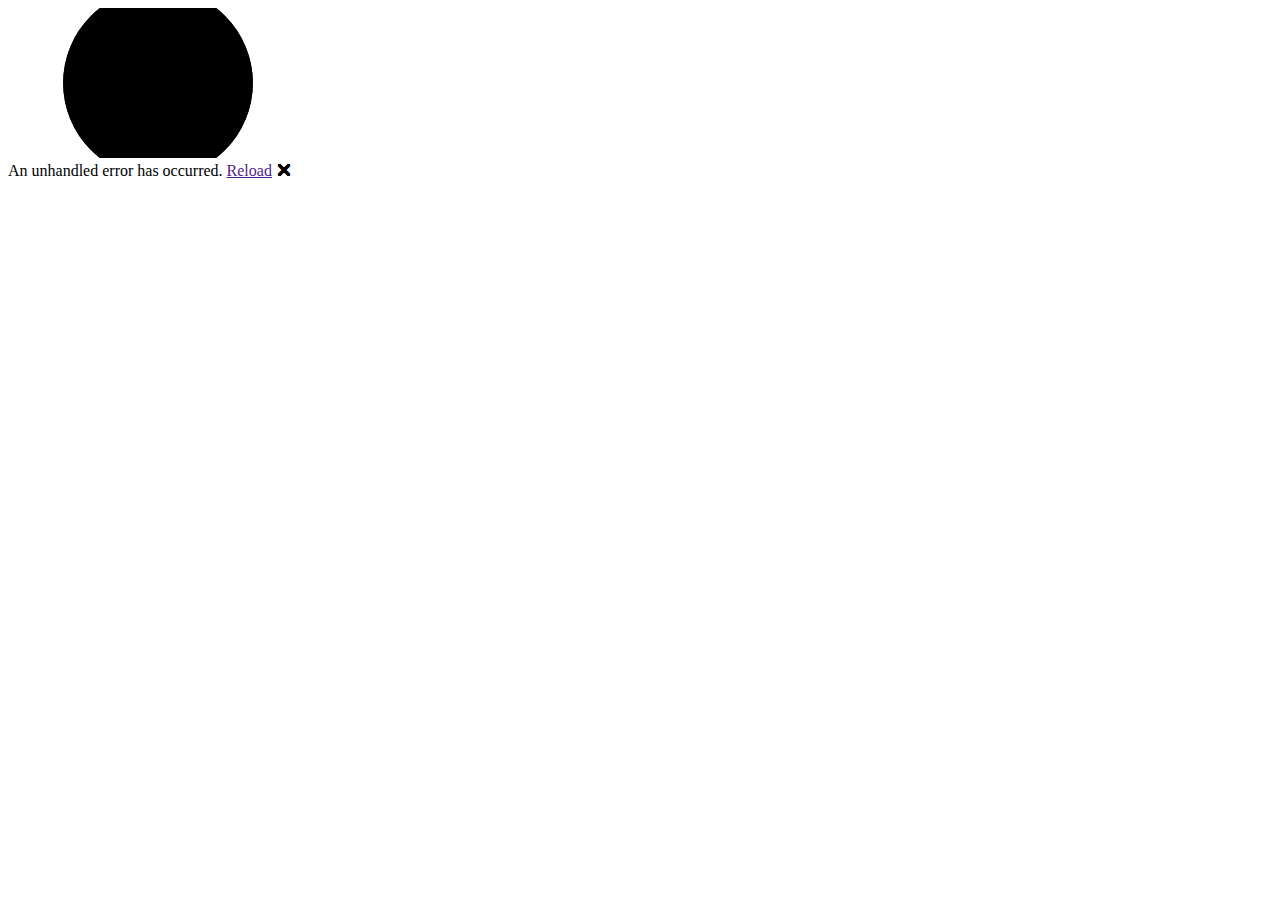
==== index.html @ b1157e45 "Deploying to GitPages from  @ 429902ea062b7ba7cefb9ac67d9ae5a6b5937eec 🚀" ====
<!DOCTYPE html>
<html lang="en">

<head>
    <meta charset="utf-8" />
    <meta name="viewport" content="width=device-width, initial-scale=1.0" />
    <title>FrontEnd-Training</title>
    <base href="/FrontEnd-Training/" />
    <link rel="stylesheet" href="css/app.css" />
    <!-- If you add any scoped CSS files, uncomment the following to load them
    <link href="FrontEnd-Training.styles.css" rel="stylesheet" /> -->
</head>

<body>
    <div id="app">
        <svg class="loading-progress">
            <circle r="40%" cx="50%" cy="50%" />
            <circle r="40%" cx="50%" cy="50%" />
        </svg>
        <div class="loading-progress-text"></div>
    </div>

    <div id="blazor-error-ui">
        An unhandled error has occurred.
        <a href="" class="reload">Reload</a>
        <a class="dismiss">🗙</a>
    </div>
    <script src="_framework/blazor.webassembly.js"></script>
</body>

</html>
---- css/app.css ----
.valid.modified:not([type=checkbox]) {
    outline: 1px solid #26b050;
}

.invalid {
    outline: 1px solid red;
}

.validation-message {
    color: red;
}

#blazor-error-ui {
    background: lightyellow;
    bottom: 0;
    box-shadow: 0 -1px 2px rgba(0, 0, 0, 0.2);
    display: none;
    left: 0;
    padding: 0.6rem 1.25rem 0.7rem 1.25rem;
    position: fixed;
    width: 100%;
    z-index: 1000;
}

    #blazor-error-ui .dismiss {
        cursor: pointer;
        position: absolute;
        right: 0.75rem;
        top: 0.5rem;
    }

.blazor-error-boundary {
    background: url([data-uri]) no-repeat 1rem/1.8rem, #b32121;
    padding: 1rem 1rem 1rem 3.7rem;
    color: white;
}

    .blazor-error-boundary::after {
        content: "An error has occurred."
    }

.loading-progress {
    position: relative;
    display: block;
    width: 8rem;
    height: 8rem;
    margin: 20vh auto 1rem auto;
}

    .loading-progress circle {
        fill: none;
        stroke: #e0e0e0;
        stroke-width: 0.6rem;
        transform-origin: 50% 50%;
        transform: rotate(-90deg);
    }

        .loading-progress circle:last-child {
            stroke: #1b6ec2;
            stroke-dasharray: calc(3.141 * var(--blazor-load-percentage, 0%) * 0.8), 500%;
            transition: stroke-dasharray 0.05s ease-in-out;
        }

.loading-progress-text {
    position: absolute;
    text-align: center;
    font-weight: bold;
    inset: calc(20vh + 3.25rem) 0 auto 0.2rem;
}

    .loading-progress-text:after {
        content: var(--blazor-load-percentage-text, "Loading");
    }

code {
    color: #c02d76;
}
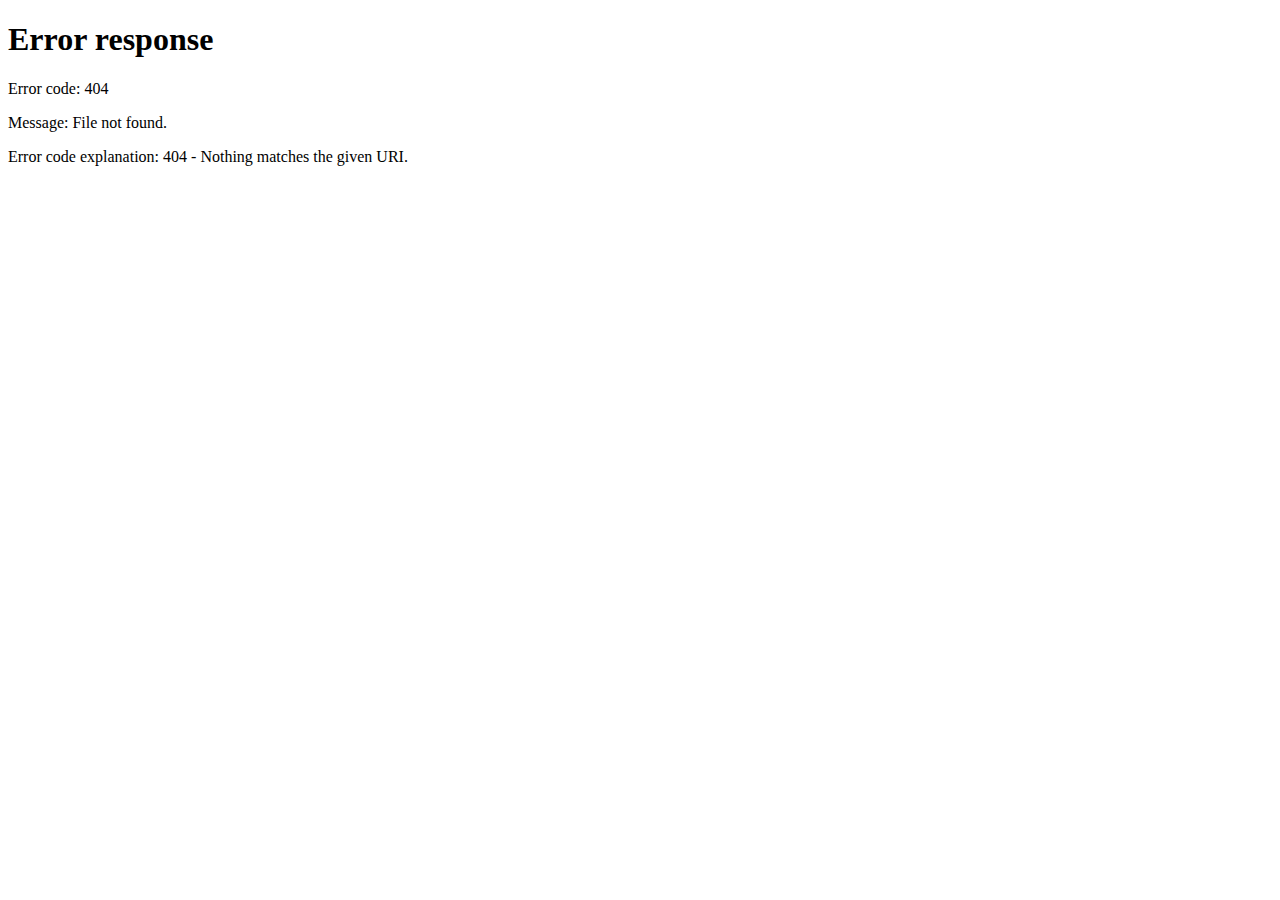
==== commit 1dcffc27: "Deploying to GitPages from  @ b5b03c64d6a6f3d589297cccee590171ad7f4ed7 🚀" ====
--- a/index.html
+++ b/index.html
@@ -7,6 +7,18 @@
     <title>FrontEnd-Training</title>
     <base href="/FrontEnd-Training/" />
     <link rel="stylesheet" href="css/app.css" />
+    <link href="FrontEnd-Training.styles.css" rel="stylesheet">
+    <script>
+        var path = window.location.pathname.split('/');
+        var base = document.getElementsByTagName('base')[0];
+        if (window.location.host.includes('localhost')) {
+            base.setAttribute('href', '/');
+        } else if (path.length > 2) {
+            base.setAttribute('href', '/' + path[1] + '/');
+        } else if (path[path.length - 1].length != 0) {
+            window.location.replace(window.location.origin + window.location.pathname + '/' + window.location.search);
+        }
+    </script>
     <!-- If you add any scoped CSS files, uncomment the following to load them
     <link href="FrontEnd-Training.styles.css" rel="stylesheet" /> -->
 </head>
--- a/FrontEnd-Training.styles.css
+++ b/FrontEnd-Training.styles.css
@@ -0,0 +1,52 @@
+/* /Components/ProjectCard.razor.rz.scp.css */
+img[b-r3o4219vqp] {
+    max-width: 20rem;
+    object-fit: cover;
+}
+
+.tags[b-r3o4219vqp]{
+    display:flex;
+    margin: 20px 20px;
+}
+
+.card[b-r3o4219vqp] {
+    border-radius: 10px;
+    box-shadow: 0 2px 20px rgba(0, 0, 0, 0.2);
+    overflow: hidden;
+    margin: 10px;
+    min-height: 500px;
+}
+
+*[b-r3o4219vqp] {
+    text-decoration: none;
+    color: dodgerblue;
+}
+/* /Components/Tag.razor.rz.scp.css */
+.tag[b-fc1o4sv4rm] {
+    padding: 2px 10px;
+    background-color: #47bcd4;
+    max-width: 3rem;
+    font-size: 16px;
+    border-radius: 250px;
+    font-weight: 900;
+    cursor: pointer;
+    text-transform: uppercase;
+    color: #fff;
+    margin-right:1rem;
+    text-align:left;
+}
+/* /Pages/Home.razor.rz.scp.css */
+.card[b-ddcmgfs7at] {
+    display: flex;
+    flex-direction: column;
+    align-items: center;
+    justify-content: center;
+    max-width: 20rem;
+    text-align: center;
+    margin: 1rem 2.5rem;
+}
+.flex-Container[b-ddcmgfs7at]{
+    display:flex;
+}
+
+
--- a/FrontEnd-Training.styles.css
+++ b/FrontEnd-Training.styles.css
@@ -0,0 +1,52 @@
+/* /Components/ProjectCard.razor.rz.scp.css */
+img[b-r3o4219vqp] {
+    max-width: 20rem;
+    object-fit: cover;
+}
+
+.tags[b-r3o4219vqp]{
+    display:flex;
+    margin: 20px 20px;
+}
+
+.card[b-r3o4219vqp] {
+    border-radius: 10px;
+    box-shadow: 0 2px 20px rgba(0, 0, 0, 0.2);
+    overflow: hidden;
+    margin: 10px;
+    min-height: 500px;
+}
+
+*[b-r3o4219vqp] {
+    text-decoration: none;
+    color: dodgerblue;
+}
+/* /Components/Tag.razor.rz.scp.css */
+.tag[b-fc1o4sv4rm] {
+    padding: 2px 10px;
+    background-color: #47bcd4;
+    max-width: 3rem;
+    font-size: 16px;
+    border-radius: 250px;
+    font-weight: 900;
+    cursor: pointer;
+    text-transform: uppercase;
+    color: #fff;
+    margin-right:1rem;
+    text-align:left;
+}
+/* /Pages/Home.razor.rz.scp.css */
+.card[b-ddcmgfs7at] {
+    display: flex;
+    flex-direction: column;
+    align-items: center;
+    justify-content: center;
+    max-width: 20rem;
+    text-align: center;
+    margin: 1rem 2.5rem;
+}
+.flex-Container[b-ddcmgfs7at]{
+    display:flex;
+}
+
+
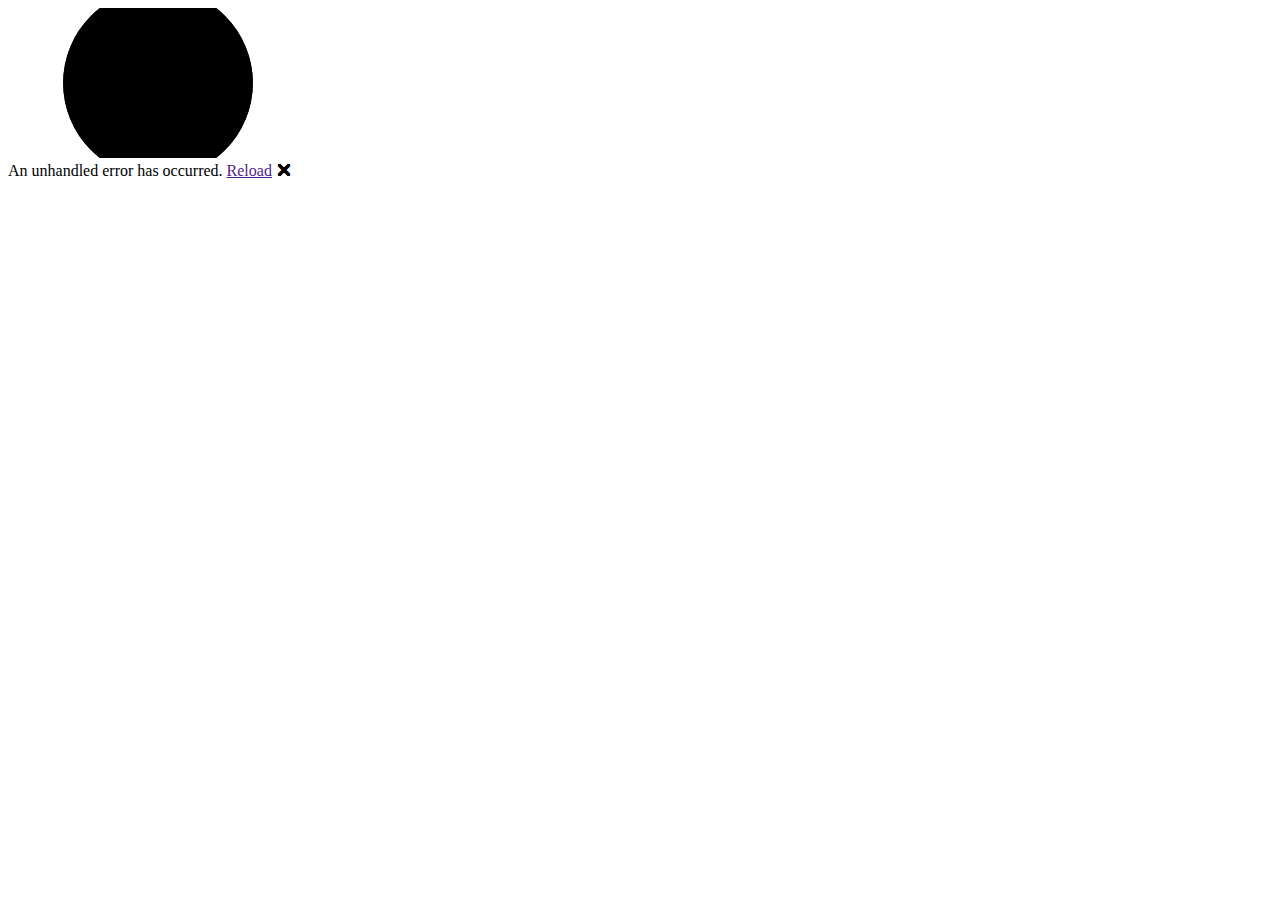
==== commit 49562839: "Deploying to GitPages from  @ fd3f10fbeafc77191baa757db83608f0a2311abc 🚀" ====
--- a/index.html
+++ b/index.html
@@ -8,17 +8,6 @@
     <base href="/FrontEnd-Training/" />
     <link rel="stylesheet" href="css/app.css" />
     <link href="FrontEnd-Training.styles.css" rel="stylesheet">
-    <script>
-        var path = window.location.pathname.split('/');
-        var base = document.getElementsByTagName('base')[0];
-        if (window.location.host.includes('localhost')) {
-            base.setAttribute('href', '/');
-        } else if (path.length > 2) {
-            base.setAttribute('href', '/' + path[1] + '/');
-        } else if (path[path.length - 1].length != 0) {
-            window.location.replace(window.location.origin + window.location.pathname + '/' + window.location.search);
-        }
-    </script>
     <!-- If you add any scoped CSS files, uncomment the following to load them
     <link href="FrontEnd-Training.styles.css" rel="stylesheet" /> -->
 </head>
